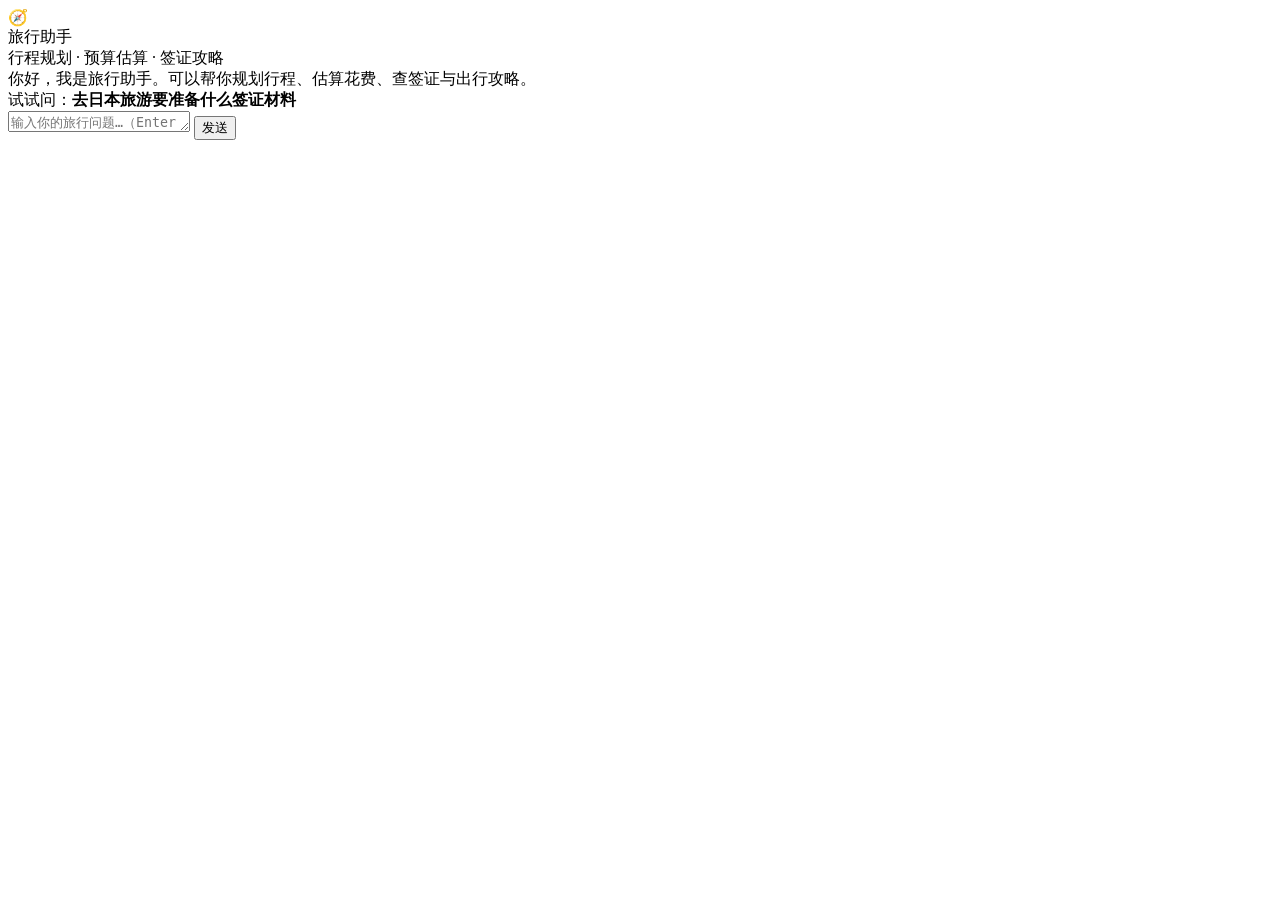
==== app/static/index.html @ c06f1269 "feat: 前端聊天界面（意图标签 + 引用来源展示）" ====
<!DOCTYPE html>
<html lang="zh-CN">
<head>
  <meta charset="UTF-8" />
  <meta name="viewport" content="width=device-width, initial-scale=1" />
  <title>旅行助手</title>
  <link rel="stylesheet" href="/static/styles.css" />
</head>
<body>
  <div class="app">
    <header class="topbar">
      <span class="logo">🧭</span>
      <div>
        <div class="title">旅行助手</div>
        <div class="subtitle">行程规划 · 预算估算 · 签证攻略</div>
      </div>
    </header>

    <main id="chat" class="chat">
      <div class="msg assistant">
        <div class="bubble">
          你好，我是旅行助手。可以帮你规划行程、估算花费、查签证与出行攻略。<br />
          试试问：<b>去日本旅游要准备什么签证材料</b>
        </div>
      </div>
    </main>

    <footer class="composer">
      <textarea id="input" rows="1" placeholder="输入你的旅行问题…（Enter 发送，Shift+Enter 换行）"></textarea>
      <button id="send" class="primary">发送</button>
    </footer>
  </div>
  <script src="/static/app.js"></script>
</body>
</html>
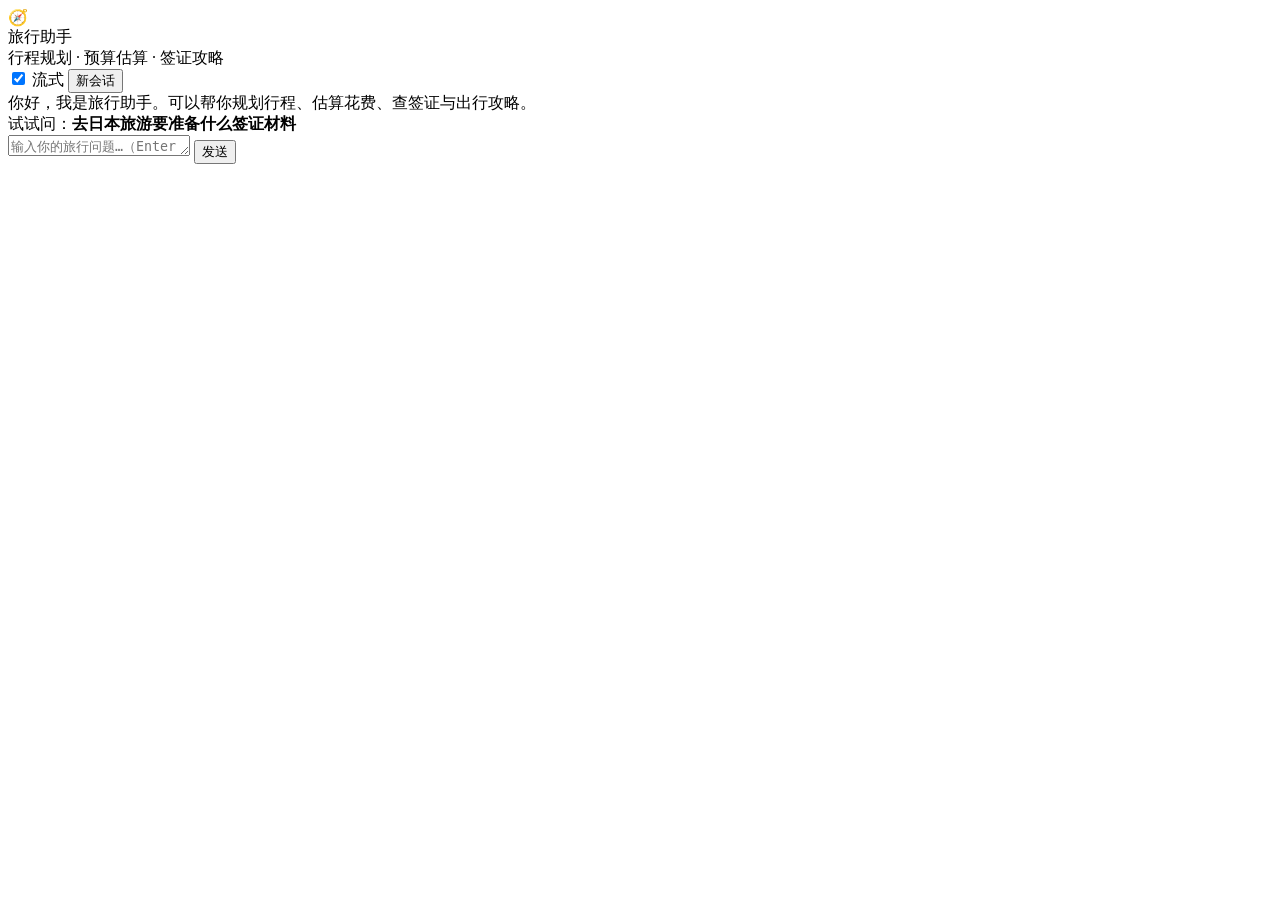
==== commit 0da8787a: "feat: 多轮会话记忆 + 流式输出可选（前端开关）" ====
--- a/app/static/index.html
+++ b/app/static/index.html
@@ -13,6 +13,10 @@
       <div>
         <div class="title">旅行助手</div>
         <div class="subtitle">行程规划 · 预算估算 · 签证攻略</div>
+      </div>
+      <div class="actions">
+        <label class="switch"><input type="checkbox" id="streamToggle" checked /> 流式</label>
+        <button id="newSession" class="ghost">新会话</button>
       </div>
     </header>
 
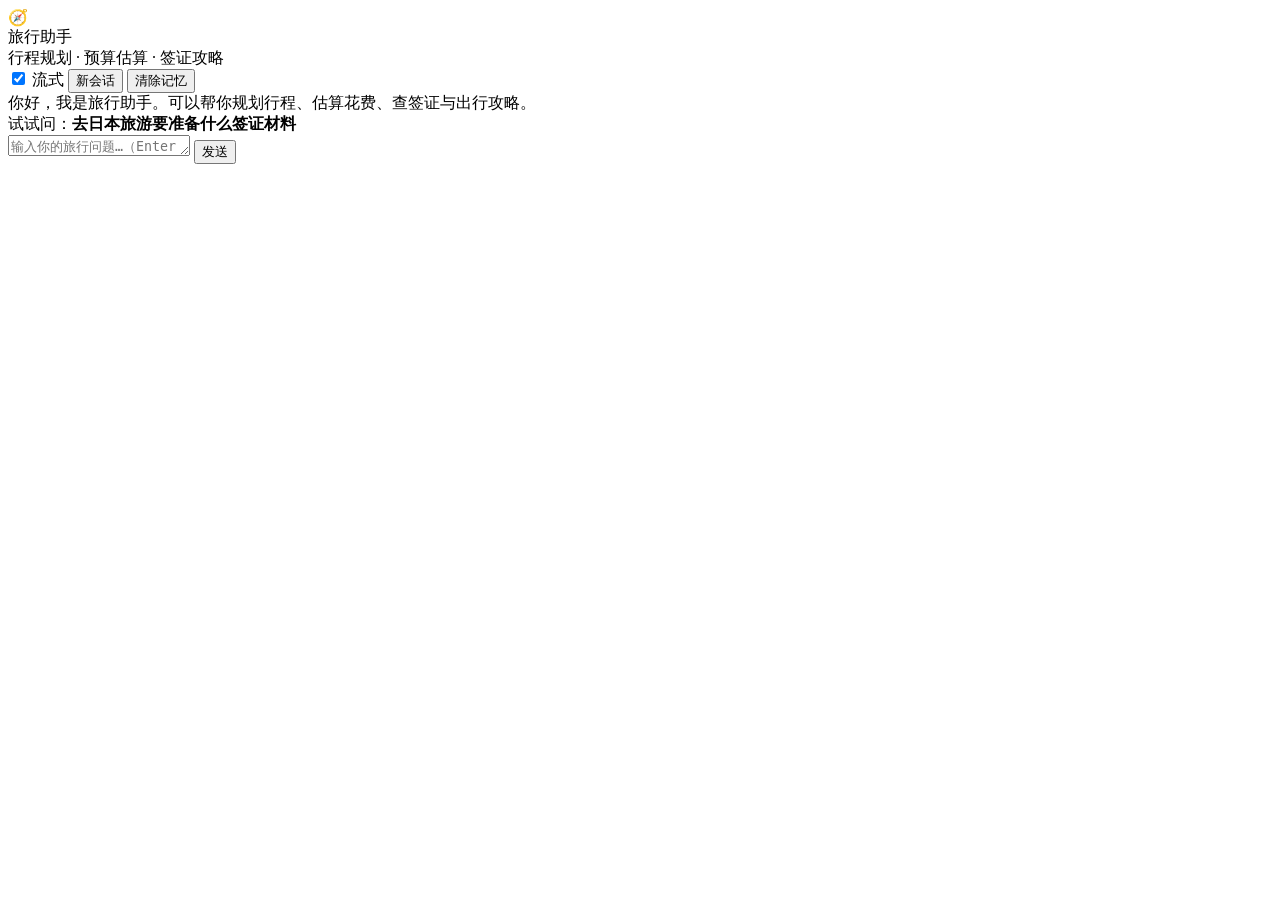
==== commit 0b81a847: "feat: 用户级长期记忆（跨会话 + 落盘），并接入工具参数补全" ====
--- a/app/static/index.html
+++ b/app/static/index.html
@@ -17,6 +17,7 @@
       <div class="actions">
         <label class="switch"><input type="checkbox" id="streamToggle" checked /> 流式</label>
         <button id="newSession" class="ghost">新会话</button>
+        <button id="clearMemory" class="ghost">清除记忆</button>
       </div>
     </header>
 
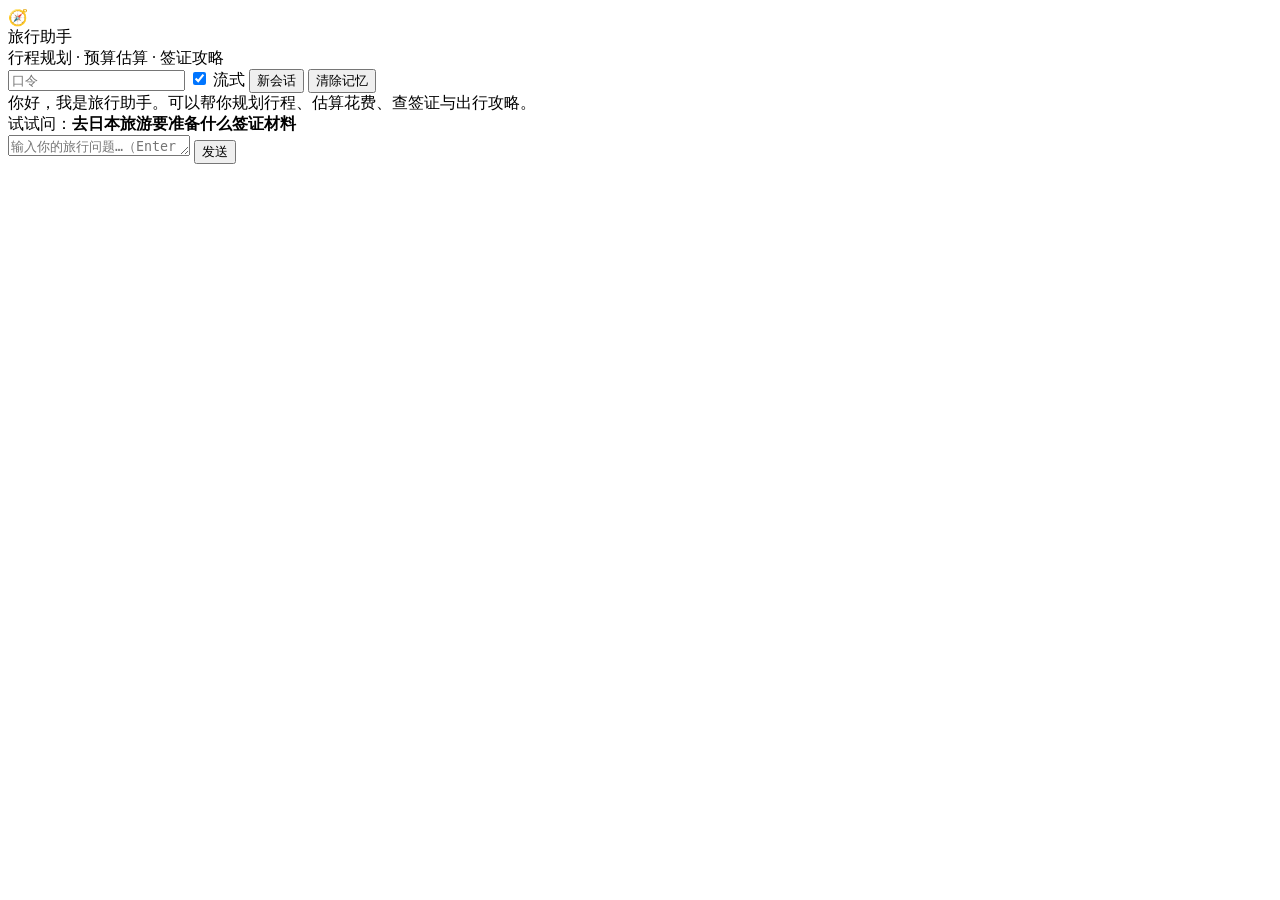
==== commit c9bb1dc7: "feat: 访问口令（ACCESS_TOKEN），保护线上接口不被白嫖" ====
--- a/app/static/index.html
+++ b/app/static/index.html
@@ -15,6 +15,7 @@
         <div class="subtitle">行程规划 · 预算估算 · 签证攻略</div>
       </div>
       <div class="actions">
+        <input id="tokenInput" class="token" type="password" placeholder="口令" autocomplete="off" />
         <label class="switch"><input type="checkbox" id="streamToggle" checked /> 流式</label>
         <button id="newSession" class="ghost">新会话</button>
         <button id="clearMemory" class="ghost">清除记忆</button>
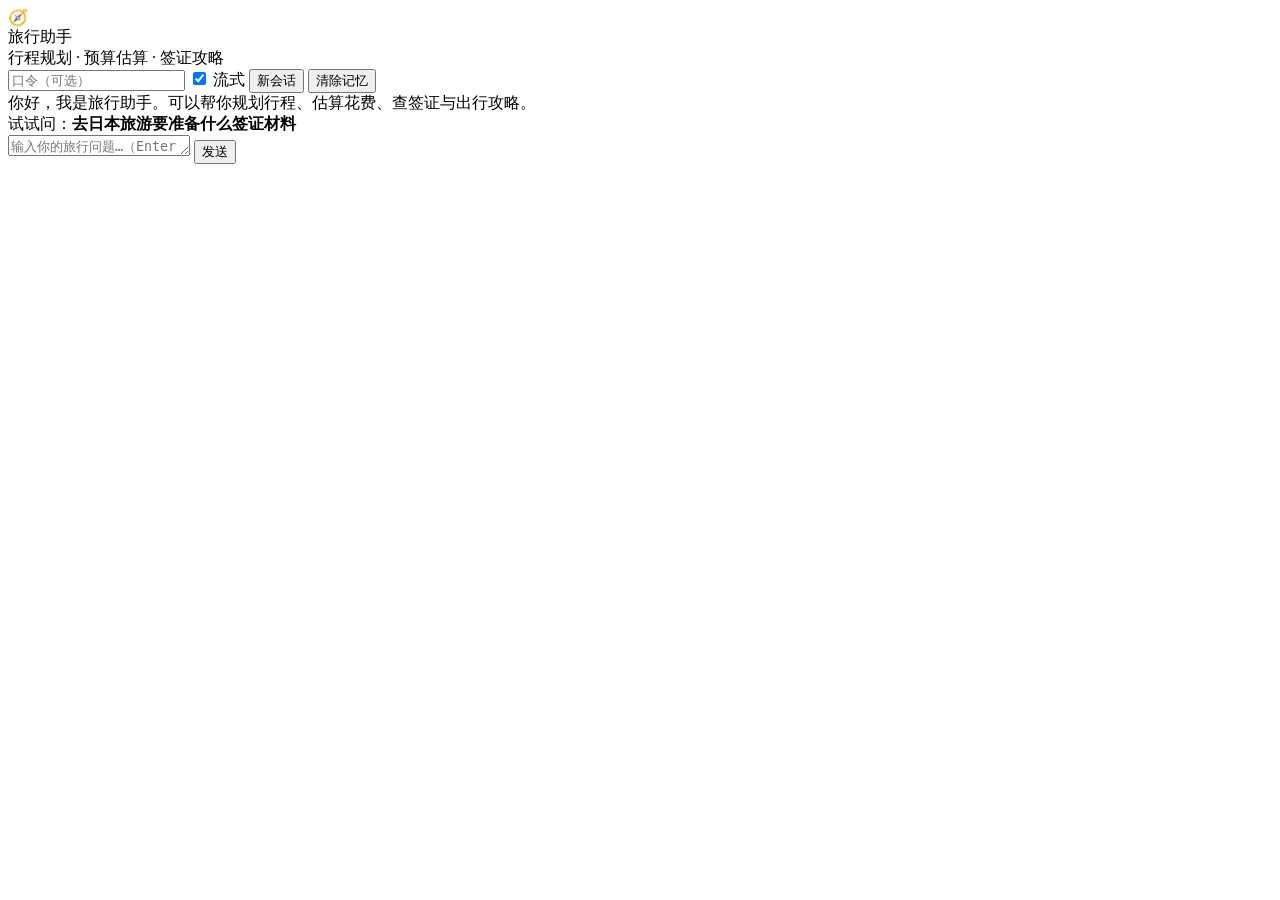
==== commit 0079cf9e: "feat(demo): 带对口令可豁免每日配额；口令框默认留空 演示模式下 ACCESS_TOKEN 仍然生效：请求带对口令则跳过每日配额，实现「陌生人受限、管理员不限」；前端口令框默认留空且不再写入" ====
--- a/app/static/index.html
+++ b/app/static/index.html
@@ -15,7 +15,7 @@
         <div class="subtitle">行程规划 · 预算估算 · 签证攻略</div>
       </div>
       <div class="actions">
-        <input id="tokenInput" class="token" type="password" placeholder="口令" autocomplete="off" />
+        <input id="tokenInput" class="token" type="password" placeholder="口令（可选）" autocomplete="off" title="留空即可使用（每天限次）；填写口令后不限次" />
         <label class="switch"><input type="checkbox" id="streamToggle" checked /> 流式</label>
         <button id="newSession" class="ghost">新会话</button>
         <button id="clearMemory" class="ghost">清除记忆</button>
